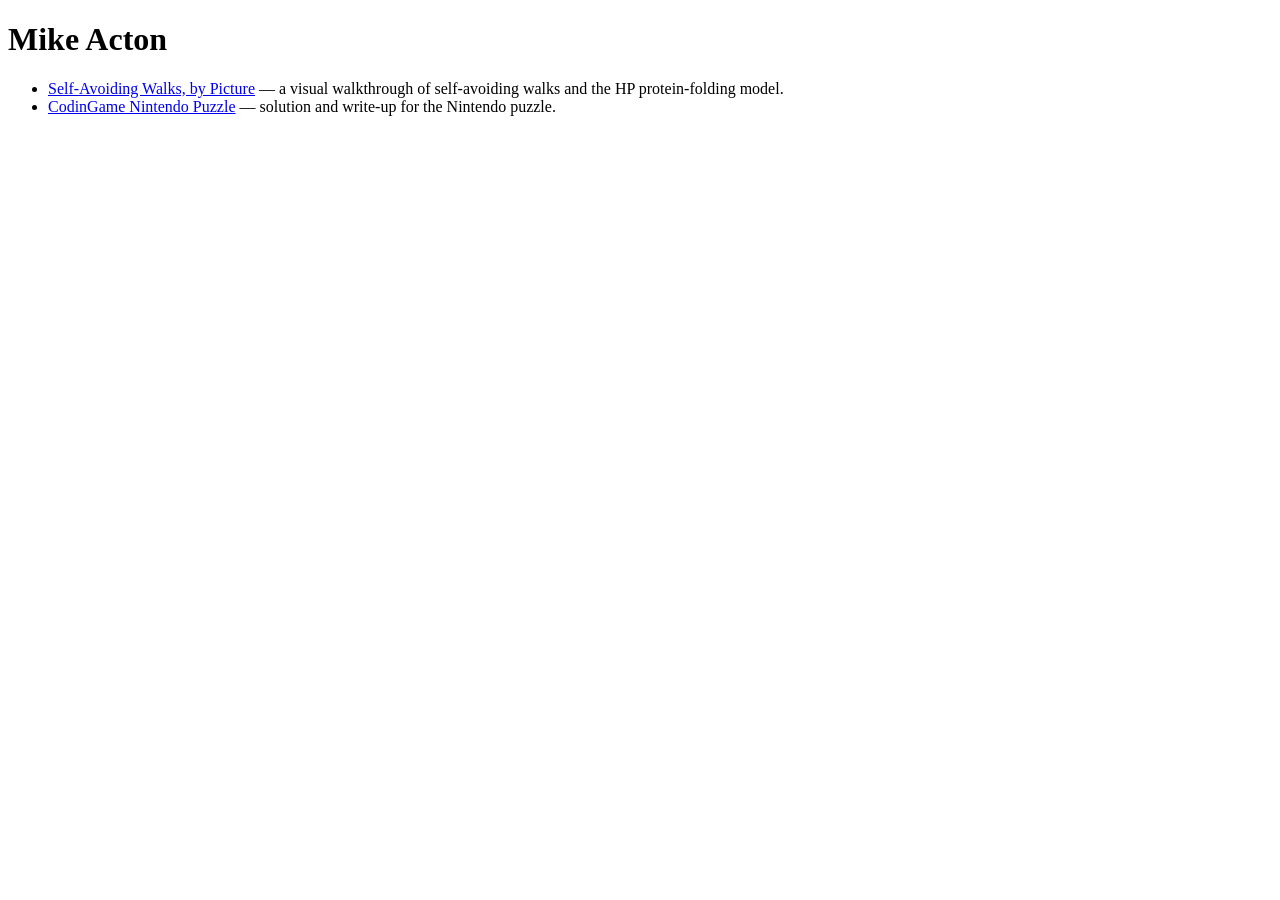
==== index.html @ 38967320 "Add random-walk explainer; simplify root index; remove old wasm demos & examples Co-Authored-By: Cla" ====
<!doctype html>
<html lang="en">
<head>
<meta charset="utf-8">
<meta name="viewport" content="width=device-width,initial-scale=1">
<title>Mike Acton</title>
</head>
<body>
<h1>Mike Acton</h1>
<ul>
  <li><a href="random-walk/">Self-Avoiding Walks, by Picture</a> — a visual walkthrough of self-avoiding walks and the HP protein-folding model.</li>
  <li><a href="codingame/nintendo/">CodinGame Nintendo Puzzle</a> — solution and write-up for the Nintendo puzzle.</li>
</ul>
</body>
</html>
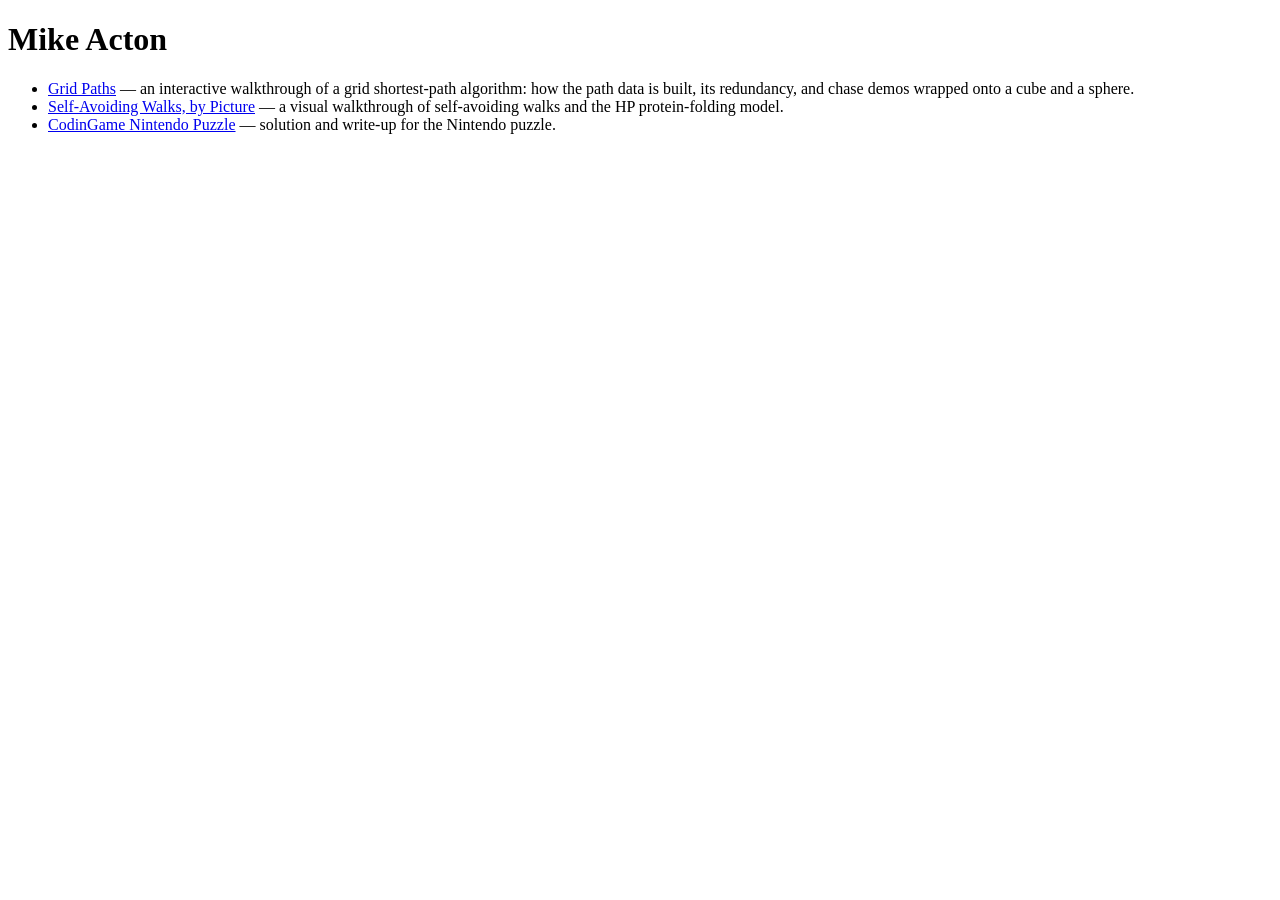
==== commit 413f55ac: "Add Grid Paths interactive visualization Interactive walkthrough of the grid shortest-path algorithm" ====
--- a/index.html
+++ b/index.html
@@ -8,6 +8,7 @@
 <body>
 <h1>Mike Acton</h1>
 <ul>
+  <li><a href="grid-paths/">Grid Paths</a> — an interactive walkthrough of a grid shortest-path algorithm: how the path data is built, its redundancy, and chase demos wrapped onto a cube and a sphere.</li>
   <li><a href="random-walk/">Self-Avoiding Walks, by Picture</a> — a visual walkthrough of self-avoiding walks and the HP protein-folding model.</li>
   <li><a href="codingame/nintendo/">CodinGame Nintendo Puzzle</a> — solution and write-up for the Nintendo puzzle.</li>
 </ul>
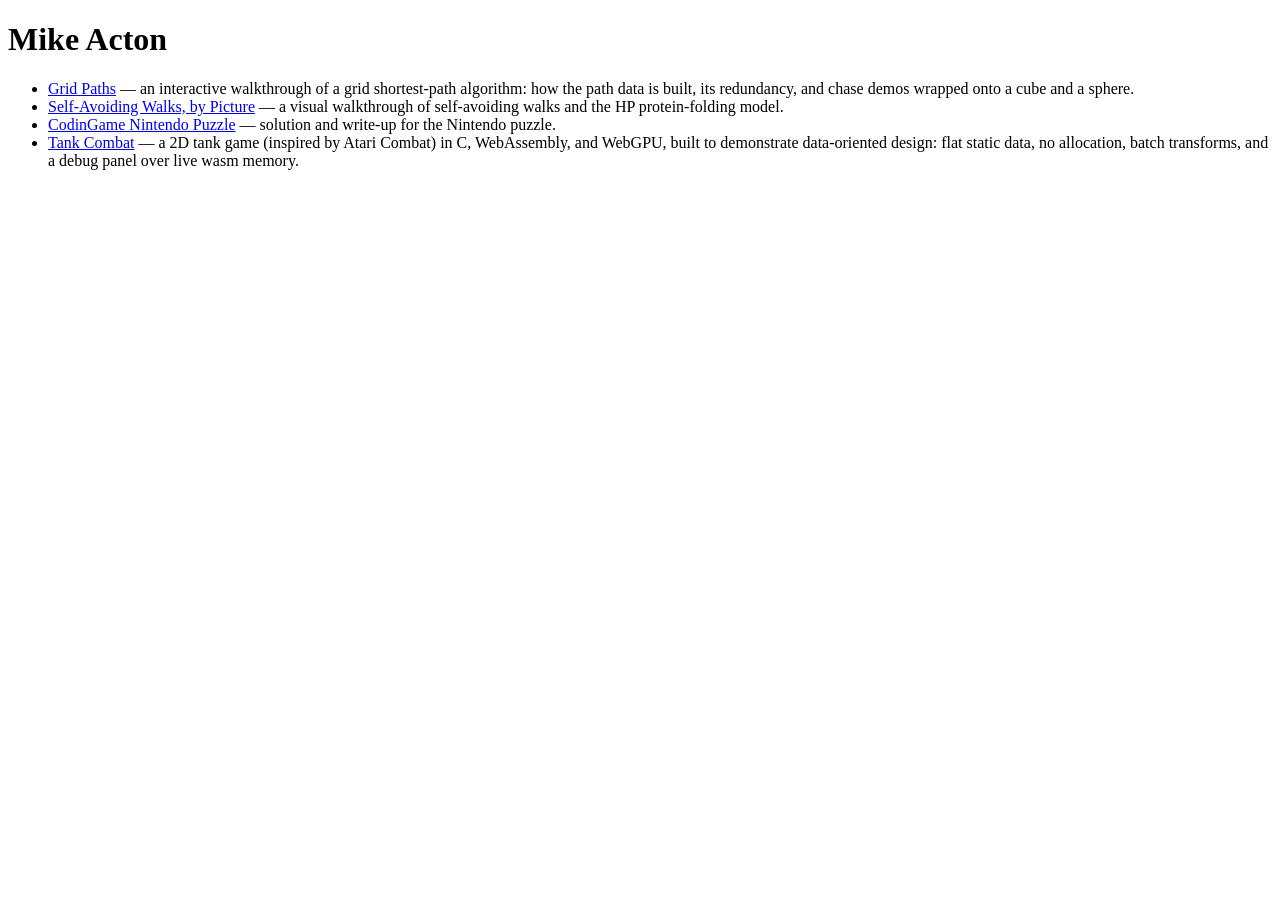
==== commit c1123994: "Add tank-combat: data-oriented C + WASM + WebGPU game (step 1) First step of a tank game inspired by" ====
--- a/index.html
+++ b/index.html
@@ -11,6 +11,7 @@
   <li><a href="grid-paths/">Grid Paths</a> — an interactive walkthrough of a grid shortest-path algorithm: how the path data is built, its redundancy, and chase demos wrapped onto a cube and a sphere.</li>
   <li><a href="random-walk/">Self-Avoiding Walks, by Picture</a> — a visual walkthrough of self-avoiding walks and the HP protein-folding model.</li>
   <li><a href="codingame/nintendo/">CodinGame Nintendo Puzzle</a> — solution and write-up for the Nintendo puzzle.</li>
+  <li><a href="tank-combat/">Tank Combat</a> — a 2D tank game (inspired by Atari Combat) in C, WebAssembly, and WebGPU, built to demonstrate data-oriented design: flat static data, no allocation, batch transforms, and a debug panel over live wasm memory.</li>
 </ul>
 </body>
 </html>
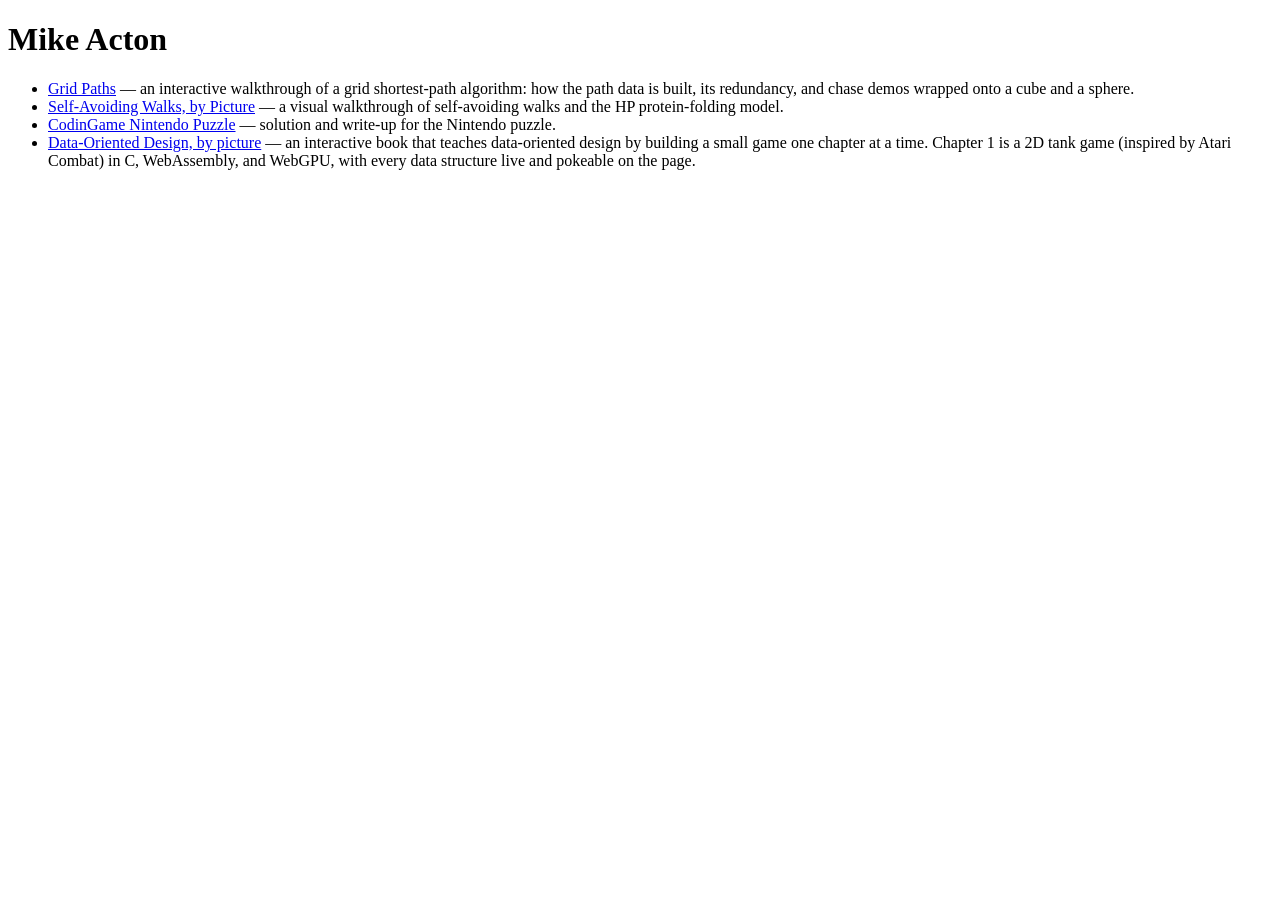
==== commit 0b9aa597: "tank-combat: frame as interactive DOD book (chapter 1), versioning, no-trap test - Restructure as a " ====
--- a/index.html
+++ b/index.html
@@ -11,7 +11,7 @@
   <li><a href="grid-paths/">Grid Paths</a> — an interactive walkthrough of a grid shortest-path algorithm: how the path data is built, its redundancy, and chase demos wrapped onto a cube and a sphere.</li>
   <li><a href="random-walk/">Self-Avoiding Walks, by Picture</a> — a visual walkthrough of self-avoiding walks and the HP protein-folding model.</li>
   <li><a href="codingame/nintendo/">CodinGame Nintendo Puzzle</a> — solution and write-up for the Nintendo puzzle.</li>
-  <li><a href="tank-combat/">Tank Combat</a> — a 2D tank game (inspired by Atari Combat) in C, WebAssembly, and WebGPU, built to demonstrate data-oriented design: flat static data, no allocation, batch transforms, and a debug panel over live wasm memory.</li>
+  <li><a href="tank-combat/">Data-Oriented Design, by picture</a> — an interactive book that teaches data-oriented design by building a small game one chapter at a time. Chapter 1 is a 2D tank game (inspired by Atari Combat) in C, WebAssembly, and WebGPU, with every data structure live and pokeable on the page.</li>
 </ul>
 </body>
 </html>
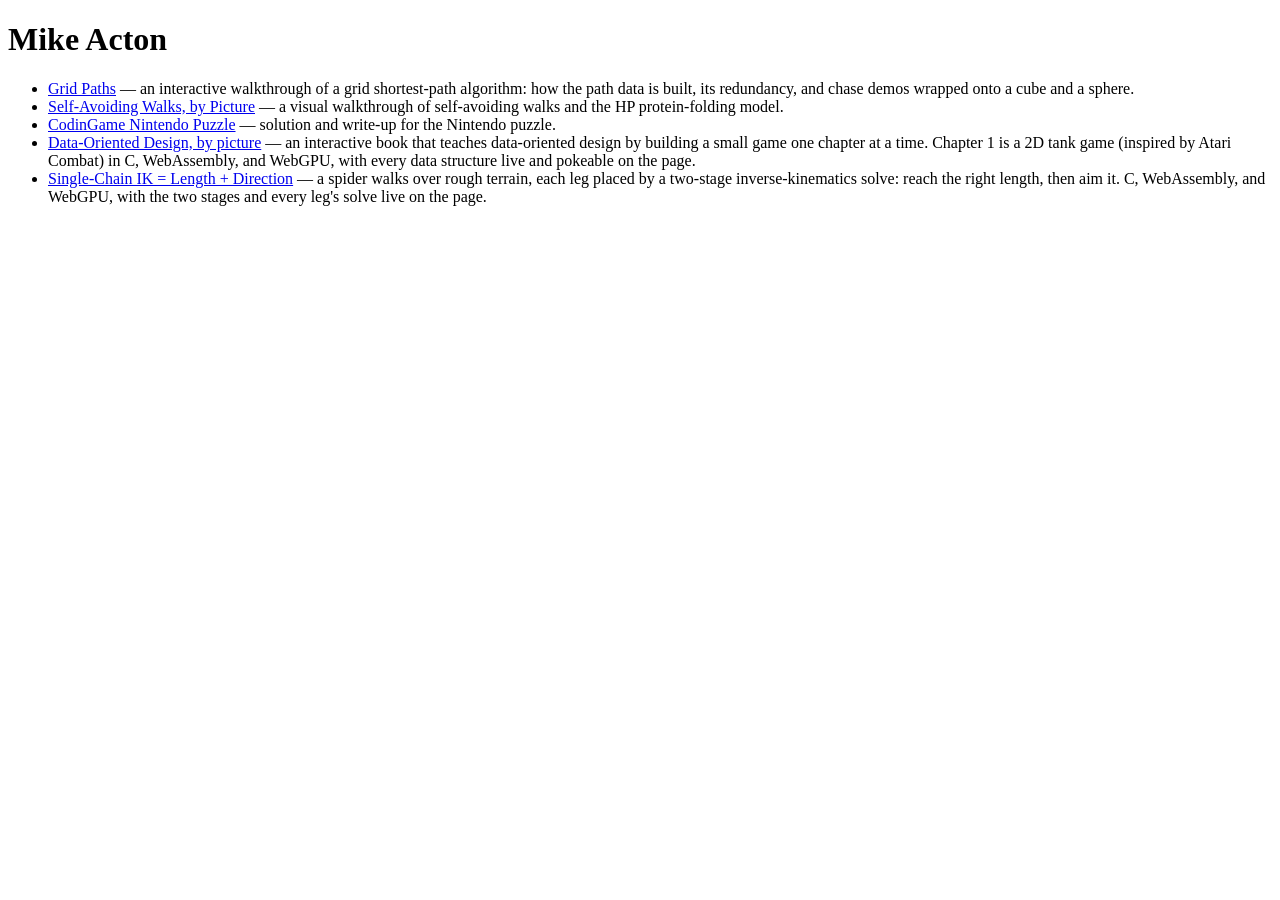
==== commit fe1b1c95: "Add single-chain-ik: length+direction IK, spider on rough terrain A new "by picture" sub-project vis" ====
--- a/index.html
+++ b/index.html
@@ -12,6 +12,7 @@
   <li><a href="random-walk/">Self-Avoiding Walks, by Picture</a> — a visual walkthrough of self-avoiding walks and the HP protein-folding model.</li>
   <li><a href="codingame/nintendo/">CodinGame Nintendo Puzzle</a> — solution and write-up for the Nintendo puzzle.</li>
   <li><a href="tank-combat/">Data-Oriented Design, by picture</a> — an interactive book that teaches data-oriented design by building a small game one chapter at a time. Chapter 1 is a 2D tank game (inspired by Atari Combat) in C, WebAssembly, and WebGPU, with every data structure live and pokeable on the page.</li>
+  <li><a href="single-chain-ik/">Single-Chain IK = Length + Direction</a> — a spider walks over rough terrain, each leg placed by a two-stage inverse-kinematics solve: reach the right length, then aim it. C, WebAssembly, and WebGPU, with the two stages and every leg's solve live on the page.</li>
 </ul>
 </body>
 </html>
